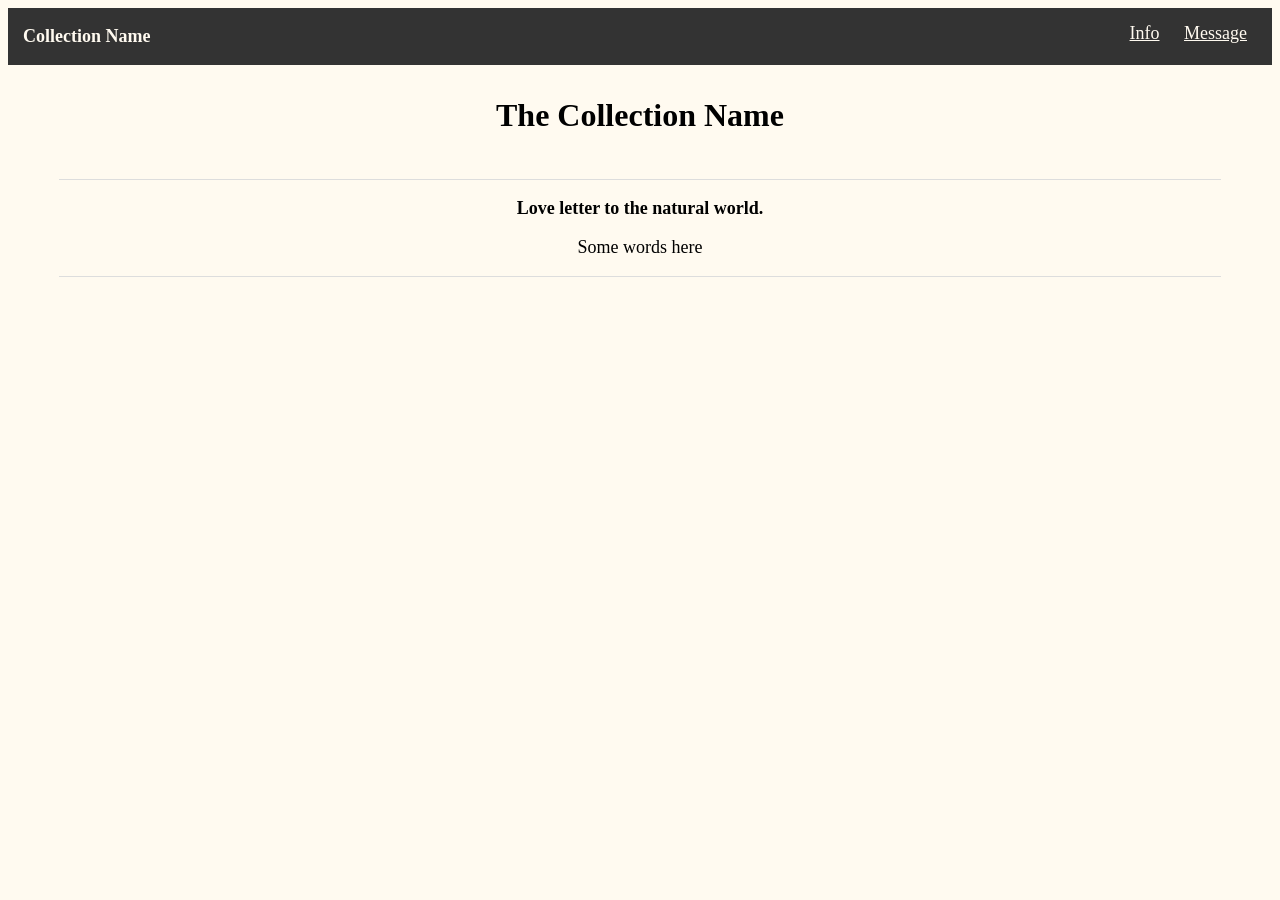
==== infopage.html @ 8dcad91f "Update and rename info.html to infopage.html" ====
<!DOCTYPE html>
<html lang="en">
  <head>
    <meta charset="utf-8">
    <title>Name Goes Here</title>
    <link rel="stylesheet" href="style.css">
  </head>
  <body>
    <!-- Name of Museum. Buttons to about page, and to submit comments/suggestions/corrections -->
    <section id="nav">
      <div class="navbar">
        <p style="padding-left:15px;"><strong>Collection Name</strong></p> 
        <div style="padding:15px;">
          <a href="">Info</a>
          <a href="">Message</a>
        </div>
      </div>
    </section>
    
    <div id="header" class="header">
      <h1>The Collection Name</h1>
    </div>
    <section id="bottom" class="info">
      <p style="text-align:center;"><strong>Love letter to the natural world.</strong></p>
      <p style="text-align:center;">Some words here</p>
    </section>
  </body>
</html>
---- style.css ----
body {
      background-color: floralwhite;
      }
    a { padding:10px; color: floralwhite;}
    .navbar {
      background-color: #333;
      font-size: clamp(13px, 2vw, 18px);
      font-family: verdana;
      display: flex;
      flex-direction: row;
      justify-content: space-between;
      width: 100%;
      p { color: floralwhite; }
      }
    .header {
      text-align: center;
      margin: 2rem;
      width: 100%
      h1 { font-family: garamond, serif; }
      p {font-family: verdana; 
      font-size: clamp(13px, 2vw, 18px);}
      padding-bottom: 15px;
    }
    .factdisplay {
      text-align: center;
      max-width: 100%;
      p {font-family: verdana; font-size: clamp(13px, 2vw, 18px); animation: 1s ease fadeIn forwards;}
      img {max-width: 80vw; animation: 1.5s ease fadeIn forwards;}
      }
    .info {
      font-size: clamp(13px, 2vw, 18px);
      font-family: verdana;
      margin-top: 5vh;
      margin-left: 4vw;
      margin-right: 4vw;
      margin-bottom:7vh;
      border-top: 1px solid #ddd;
      border-bottom: 1px solid #ddd;
      h1 { font-family: garamond, serif;}
    }
    .buttonBox {
      display: flex;
      flex-direction: column;
      align-items: center;
      justify-content: center;
    }
    button {
    background-color: #333;
    color: floralwhite;
    font-family: verdana;
    font-size: clamp(13px, 2vw, 18px);
    height: clamp(28px, 4vw, 36px);
    width: clamp(300px, 50vw, 600px);
    border-width: 0px;
    margin: 10px;
    }
    @keyframes fadeIn {
      from { opacity:0; }
      to { opacity: 1; }
    }
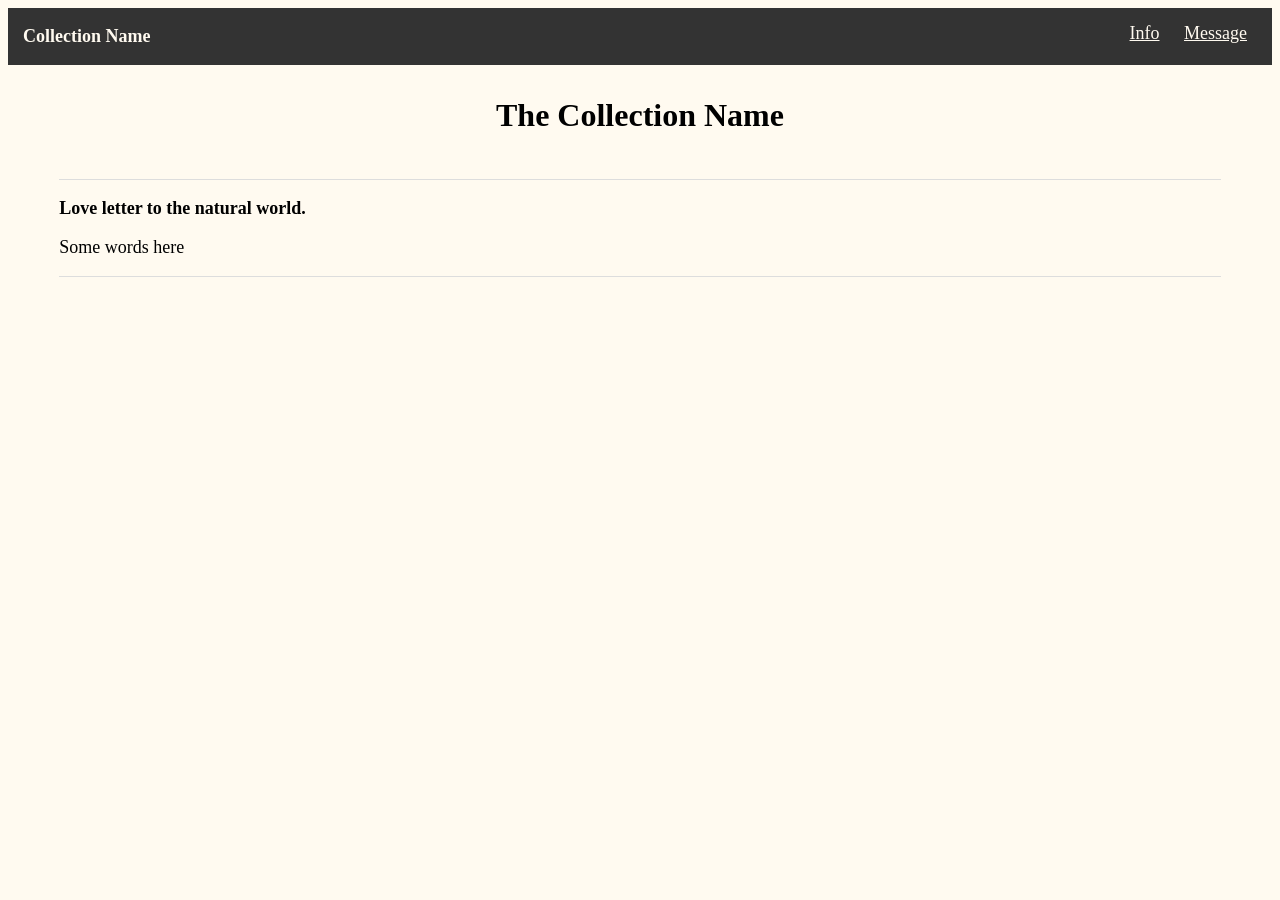
==== commit 5f2a01e2: "Update infopage.html" ====
--- a/infopage.html
+++ b/infopage.html
@@ -21,8 +21,10 @@
       <h1>The Collection Name</h1>
     </div>
     <section id="bottom" class="info">
-      <p style="text-align:center;"><strong>Love letter to the natural world.</strong></p>
-      <p style="text-align:center;">Some words here</p>
+      <div class="centered">
+        <p><strong>Love letter to the natural world.</strong></p>
+        <p>Some words here</p>
+      </div>
     </section>
   </body>
 </html>
